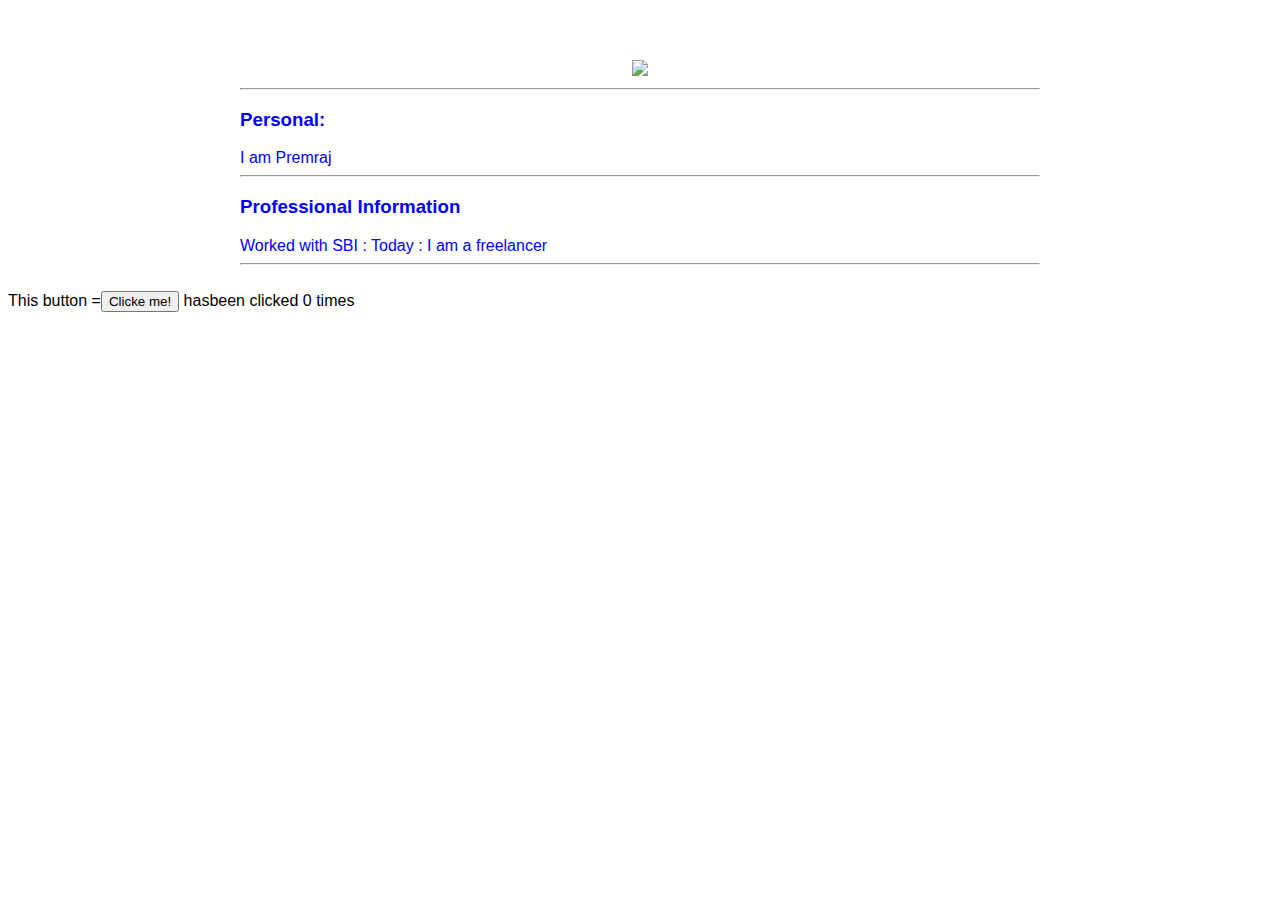
==== ui/index.html @ 10819823 "[imad-console] Updates ui/index.html" ====
<!doctype html>
<html>
    <head>
        <link href="/ui/style.css" rel="stylesheet" />
    </head>
    <body>
    
                     <div class="container">
                    <div class="center">
                     <img id='madi' src="https://scontent-lax3-1.xx.fbcdn.net/v/t1.0-9/29240_107815495929888_1843222_n.jpg?oh=9626370971664c193339e127a832ef0c&oe=5866F41D" class="img-medium"/>
               <hr/>
            </div>
                    <h3> Personal:</h3> <div> I am Premraj</div>
             <hr/>
        <h3> Professional Information</h3>
        
        <div>Worked with SBI : Today : I am a freelancer</div>
        <hr/>
        </div>
        <br>
        

    <div class="footer">
        This button =<button id="counter"> Clicke me! </button> hasbeen clicked <upon id='count' > </upon>0 times
    </div>    
        <script type="text/javascript" src="/ui/main.js">
        </script>
    </body>
</html>
---- ui/style.css ----
body {
    font-family: sans-serif;
        margin-top: 60px;
        }

.center {
    text-align: center;
}

.text-big {
    font-size: 300%;
}

.bold {
    font-weight: bold;
}

.img-medium {
    height: 200px;
}

  .container {
            max-width: 800px;
            margin:0 auto;
            color:blue;
            font-family: sans-serif;
            padding-left:20px;
            padding-right:20px;
        }
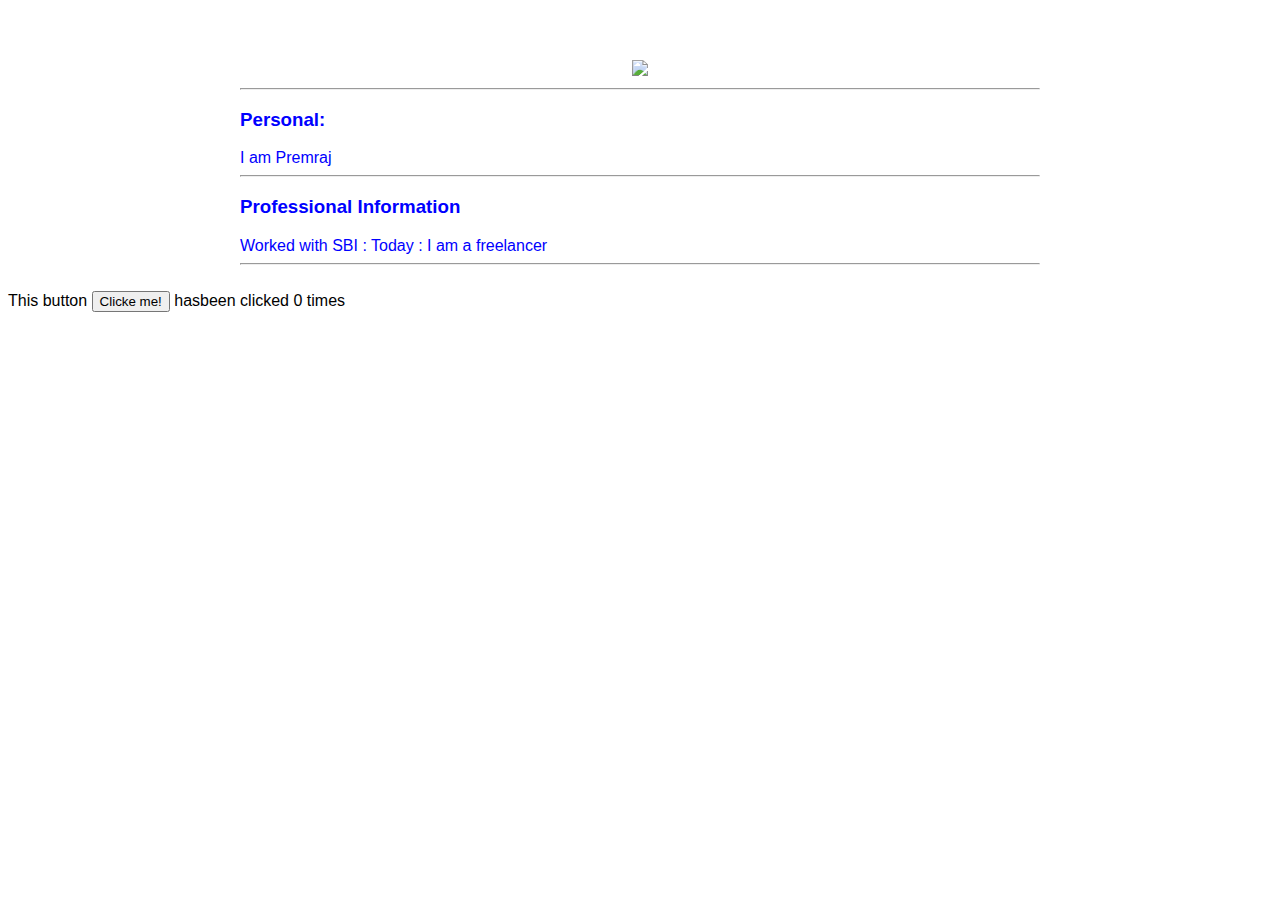
==== commit 4d033f40: "[imad-console] Updates ui/index.html" ====
--- a/ui/index.html
+++ b/ui/index.html
@@ -21,7 +21,7 @@
         
 
     <div class="footer">
-        This button =<button id="counter"> Clicke me! </button> hasbeen clicked <upon id='count' > </upon>0 times
+        This button <button id="counter"> Clicke me! </button> hasbeen clicked <span id='count' > </span> 0 times
     </div>    
         <script type="text/javascript" src="/ui/main.js">
         </script>
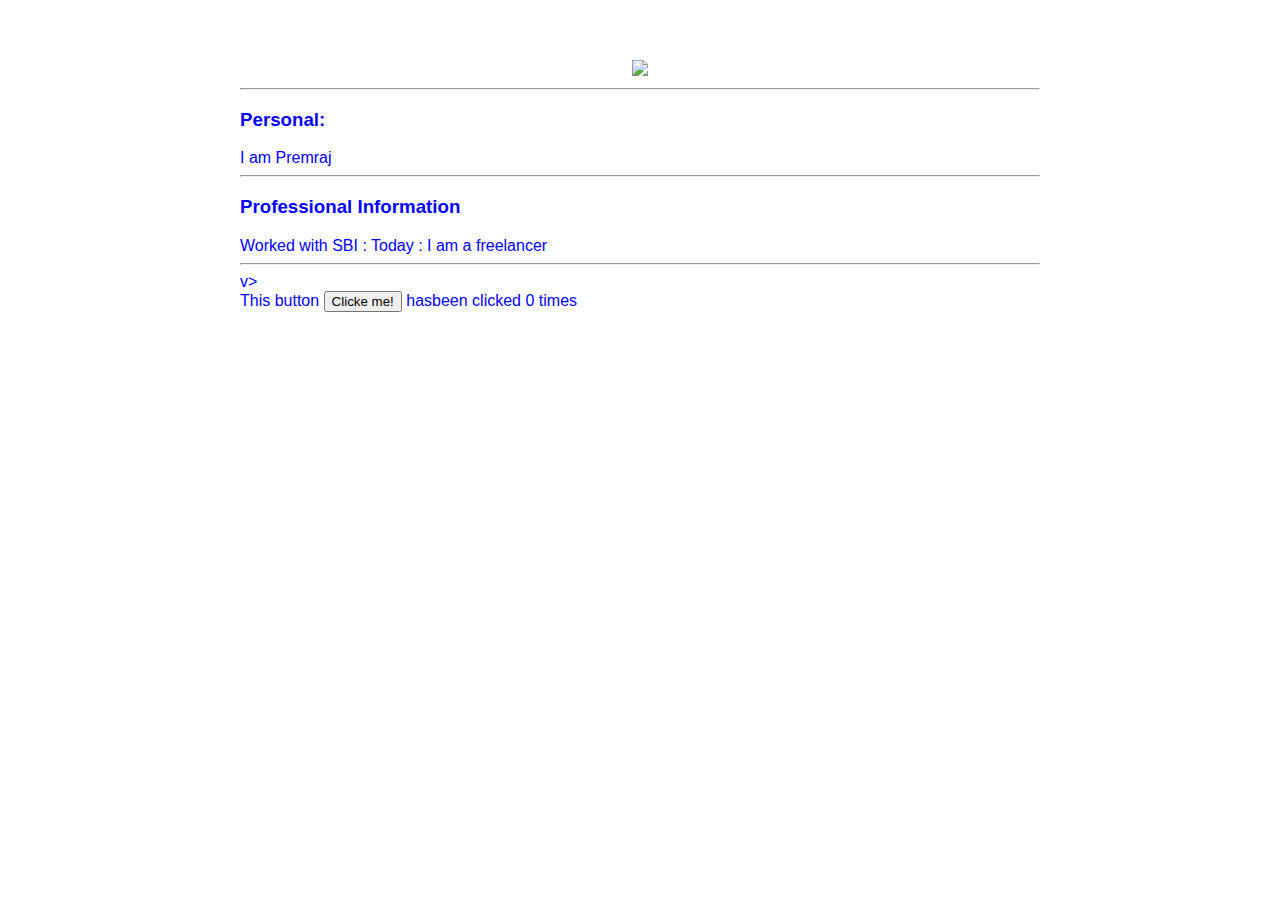
==== commit e23b29bb: "[imad-console] Updates ui/index.html" ====
--- a/ui/index.html
+++ b/ui/index.html
@@ -16,12 +16,13 @@
         
         <div>Worked with SBI : Today : I am a freelancer</div>
         <hr/>
-        </div>
+     v>
         <br>
         
 
     <div class="footer">
-        This button <button id="counter"> Clicke me! </button> hasbeen clicked <span id='count' > </span> 0 times
+        This button <button id="counter"> Clicke me! </button> hasbeen clicked <span id='count' >0 </span> times
+        </div>
     </div>    
         <script type="text/javascript" src="/ui/main.js">
         </script>
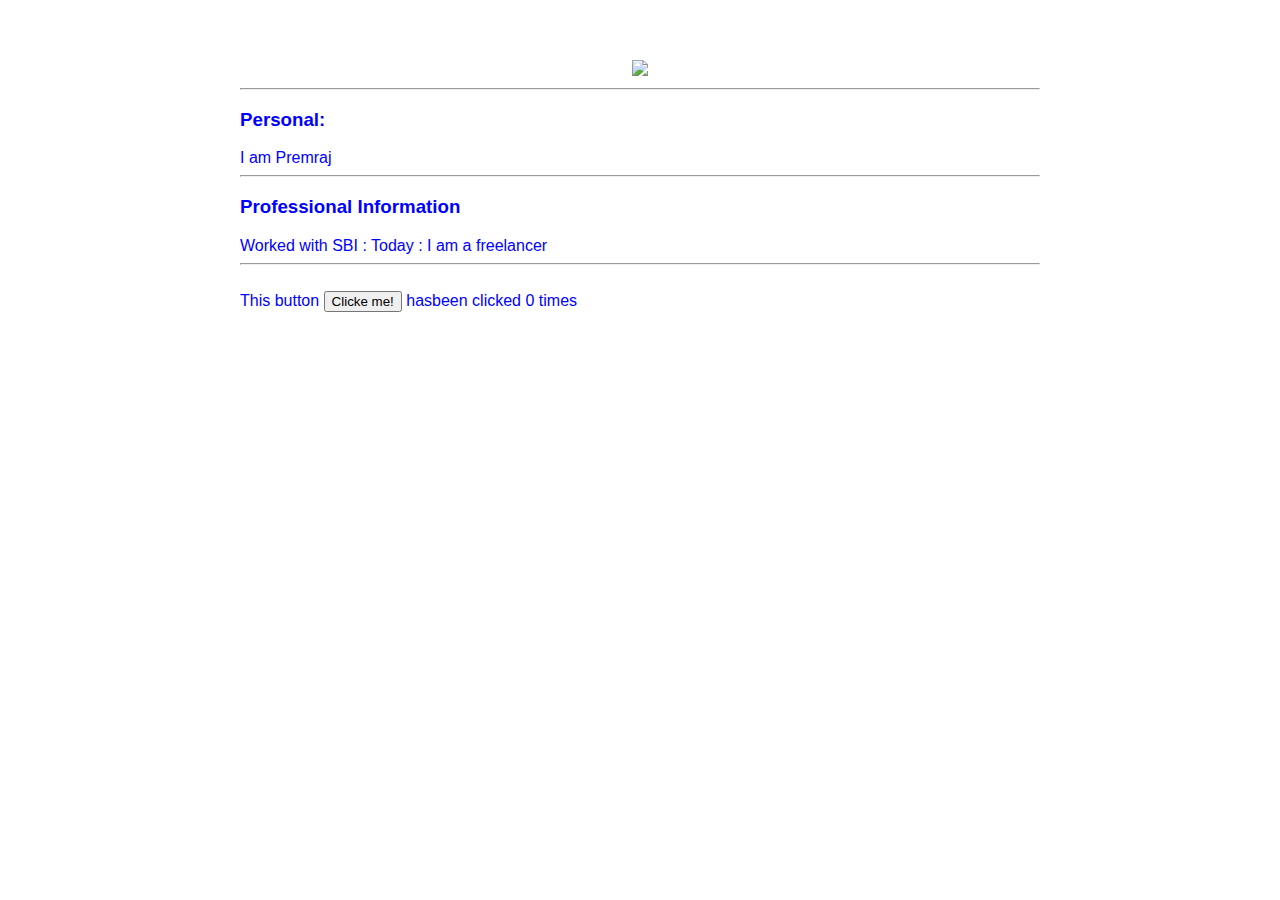
==== commit c2bf0fe3: "[imad-console] Updates ui/index.html" ====
--- a/ui/index.html
+++ b/ui/index.html
@@ -16,7 +16,7 @@
         
         <div>Worked with SBI : Today : I am a freelancer</div>
         <hr/>
-     v>
+     
         <br>
         
 
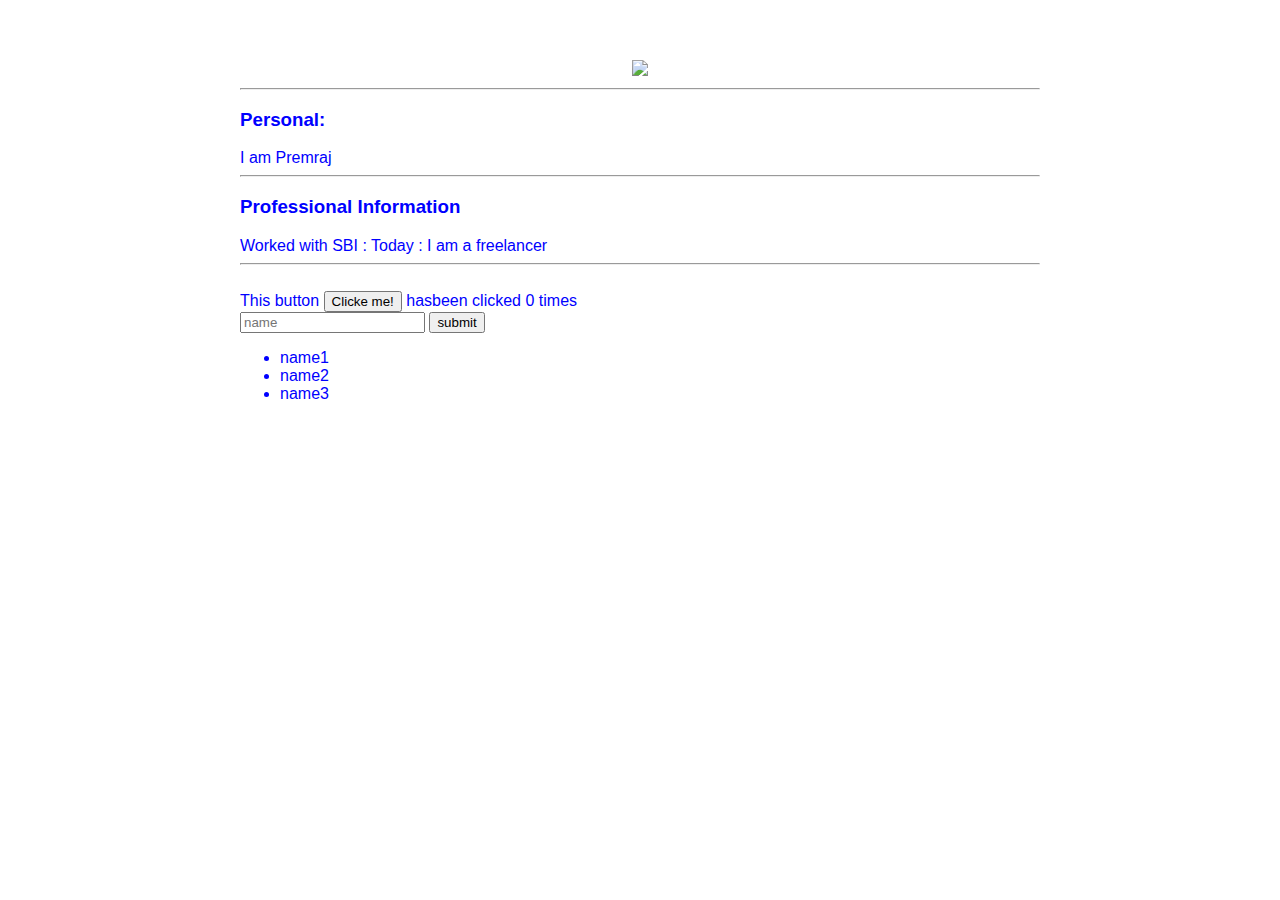
==== commit 0cbc2265: "[imad-console] Updates ui/index.html" ====
--- a/ui/index.html
+++ b/ui/index.html
@@ -22,9 +22,20 @@
 
     <div class="footer">
         This button <button id="counter"> Clicke me! </button> hasbeen clicked <span id='count' >0 </span> times
+        <br/>
+        <input type ="text" id="name" placeholder="name"></input>
+        <input type="submit" value="submit"></input>
+        <ul>
+            <li>name1</li>
+            <li>name2</li>
+            <li>name3</li>
+    
+                    
+        </ul>
         </div>
     </div>    
         <script type="text/javascript" src="/ui/main.js">
+
         </script>
     </body>
 </html>
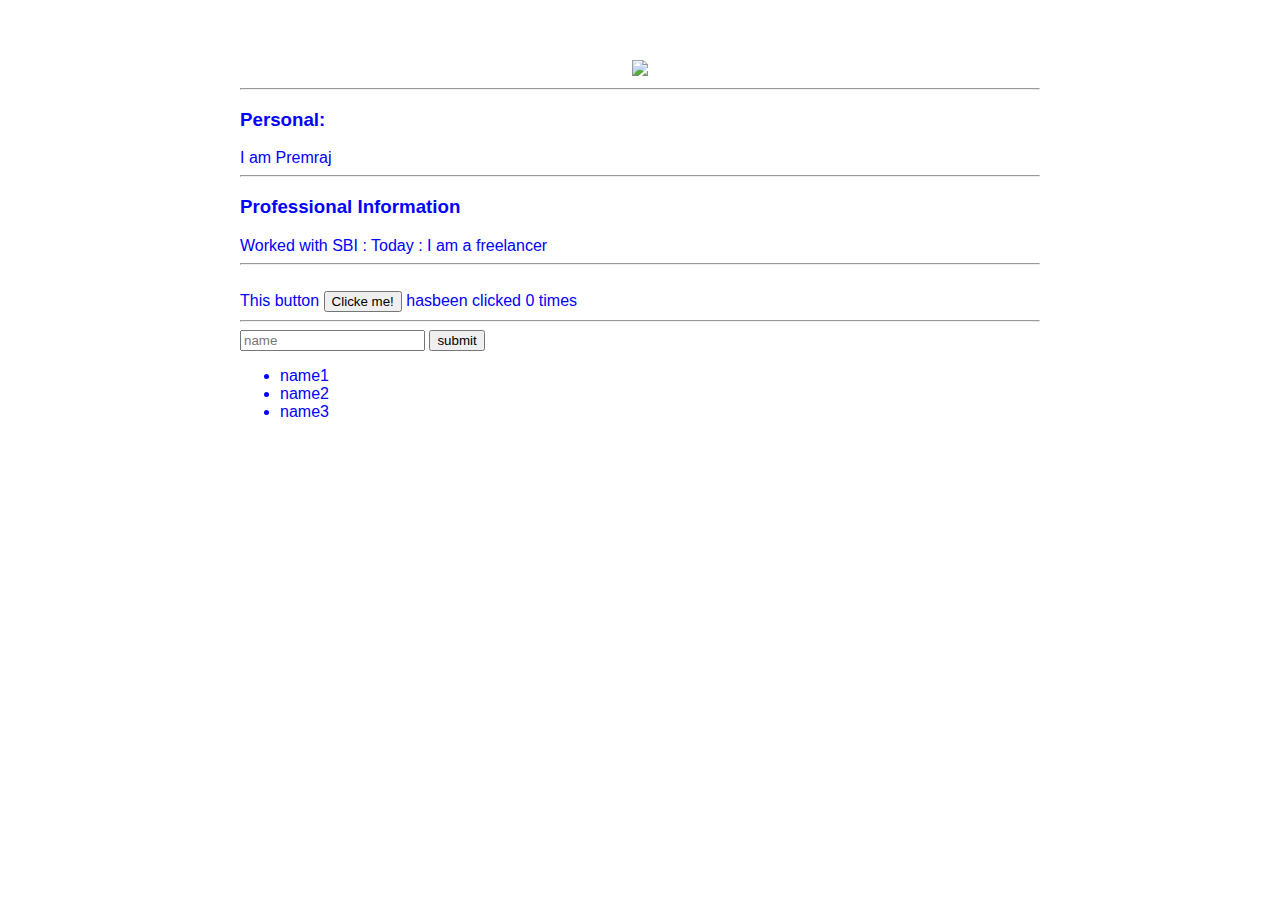
==== commit 660045a0: "[imad-console] Updates ui/index.html" ====
--- a/ui/index.html
+++ b/ui/index.html
@@ -22,9 +22,9 @@
 
     <div class="footer">
         This button <button id="counter"> Clicke me! </button> hasbeen clicked <span id='count' >0 </span> times
-        <br/>
+        <hr/>
         <input type ="text" id="name" placeholder="name"></input>
-        <input type="submit" value="submit"></input>
+        <input type="submit" value="submit" id="submit_btn"></input>
         <ul>
             <li>name1</li>
             <li>name2</li>
